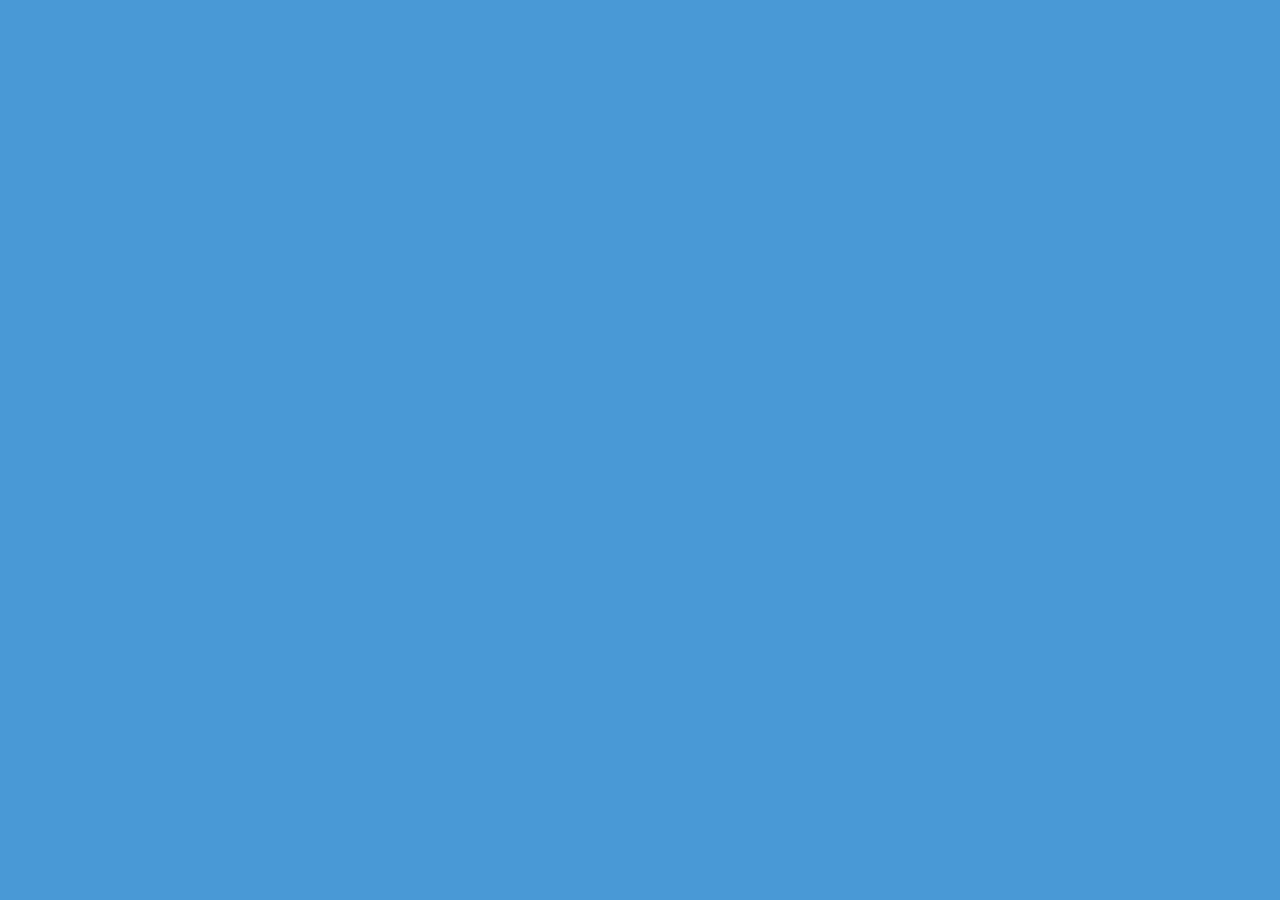
==== displayResult.html @ fd45b38d "Add files via upload" ====
<!DOCTYPE html>
<html lang="en">
	<head>
		<meta charset="UTF-8" />
		<meta http-equiv="X-UA-Compatible" content="IE=edge" />
		<meta name="viewport" content="width=device-width, initial-scale=1.0" />
		<title>Search Result</title>
		<link rel="stylesheet" href="./css/bootstrap.min.css" />
		<link rel="stylesheet" href="./css/style.css" />
	</head>
	<body>
		<!-- Top Navbar for small screen devices -->
		<nav class="navbar sticky-top navbar-light" id="topNav">
			<div class="container-fluid">
				<a class="navbar-brand" href="/index.html">
					<img src="/assets/icons/homeYellowBlackBG.png" alt="" />
				</a>

				<!-- SearchBox Content -->
				<div class="searchBox">
					<div class="autosuggest">
						<select name="" id="type">
							<option value="movie" selected>Movie</option>
							<option value="tv">TV Shows</option>
						</select>
						<input
							type="text"
							value=""
							autocomplete="off"
							aria-autocomplete="list"
							aria-controls="react-autowhatever-1"
							class="userInput"
							id="suggestion-search"
							placeholder="Please type here..."
							autocapitalize="off"
							autocorrect="off"
							onfocus="this.value=''"
						/>
					</div>
				</div>

				<a class="navbar-brand" href="#">
					<img src="/assets/icons/logo.jpg" alt="" />
				</a>
			</div>
		</nav>
		<!-- Main Content -->
		<main>
			<div class="container mainHolder"></div>
		</main>

		<!-- Script tags -->
		<script src="./js/jquery-3.6.0.min.js"></script>
		<script src="./js/bootstrap.min.js"></script>
		<script src="./js/forDisplayResult.js"></script>
	</body>
</html>
---- css/style.css ----
/* Variables */

/* Reset */
body,
p,
a,
ul,
li {
	margin: 0;
	padding: 0;
	color: white;
}

/* Base style */
body {
	background-color: rgb(27 128 204 / 80%);
}
.logo {
	/* background-color: black; */
	margin: 20px 0px;
	display: grid;
	grid-template-columns: 1fr 1fr 1fr;
}
#title {
	grid-column-start: 3;
	text-align: end;
}
#bottomNav img {
	width: 20px;
}
.sticky-top {
	justify-content: space-around;
}
.navbar-light .navbar-brand {
	margin: 0;
}
.autosuggest {
	height: 50px;
	align-items: center;
	display: none;
	justify-content: center;
}
/* .searchBox {
	display: none;
} */
input[type='text'] {
	border: 1px solid rgb(27 128 204 / 80%);
	width: 300px;
	outline: none;
	border-radius: 5px;
	text-align: center;
}
.content {
	display: grid;
	grid-template-columns: 1fr 2fr;
	grid-gap: 5px;
	padding: 10px;
	/* border-radius: 25px; */
	border: 1px solid var(--green);
}
#contentImage {
	border-radius: 25px;
	width: 150px;
}
.otherContainer {
	display: grid;
}
.more {
	max-width: 20vw;
	grid-row-start: 6;
	grid-column-start: 2;
	background-color: rgb(255 0 0 / 75%);
	color: white;
}
.more:hover {
	box-shadow: 0px 0px 20px 0px black;
	transition: 5ms;
}
.overviewContent {
	grid-row-start: 2;
	grid-column: 1/3;
}
.videoContent {
	padding: 10px;
	grid-row-start: 3;
	grid-column-start: 1;
	grid-column-end: 3;
}
#iframe {
	width: 275px;
	height: 225px;
}
.castCrew {
	display: grid;
	grid-template-columns: 0.5fr 1fr;
	grid-row-start: 4;
	grid-column: 1/3;
}
.commentContent {
	grid-row-start: 5;
	grid-column: 1/3;
}

.commentContent,
.castCrew,
.videoContent,
.overviewContent {
	display: none;
}
/* fonts */
* {
	font-size: 16px;
}
h3 {
	font-size: 20px;
}
h5 {
	font-size: 18px;
}

/* Media Queries */
@media screen and (min-width: 991px) {
	.more {
		max-width: 10vw;
	}
	/* .content {
		width: fit-content;
	} */
}
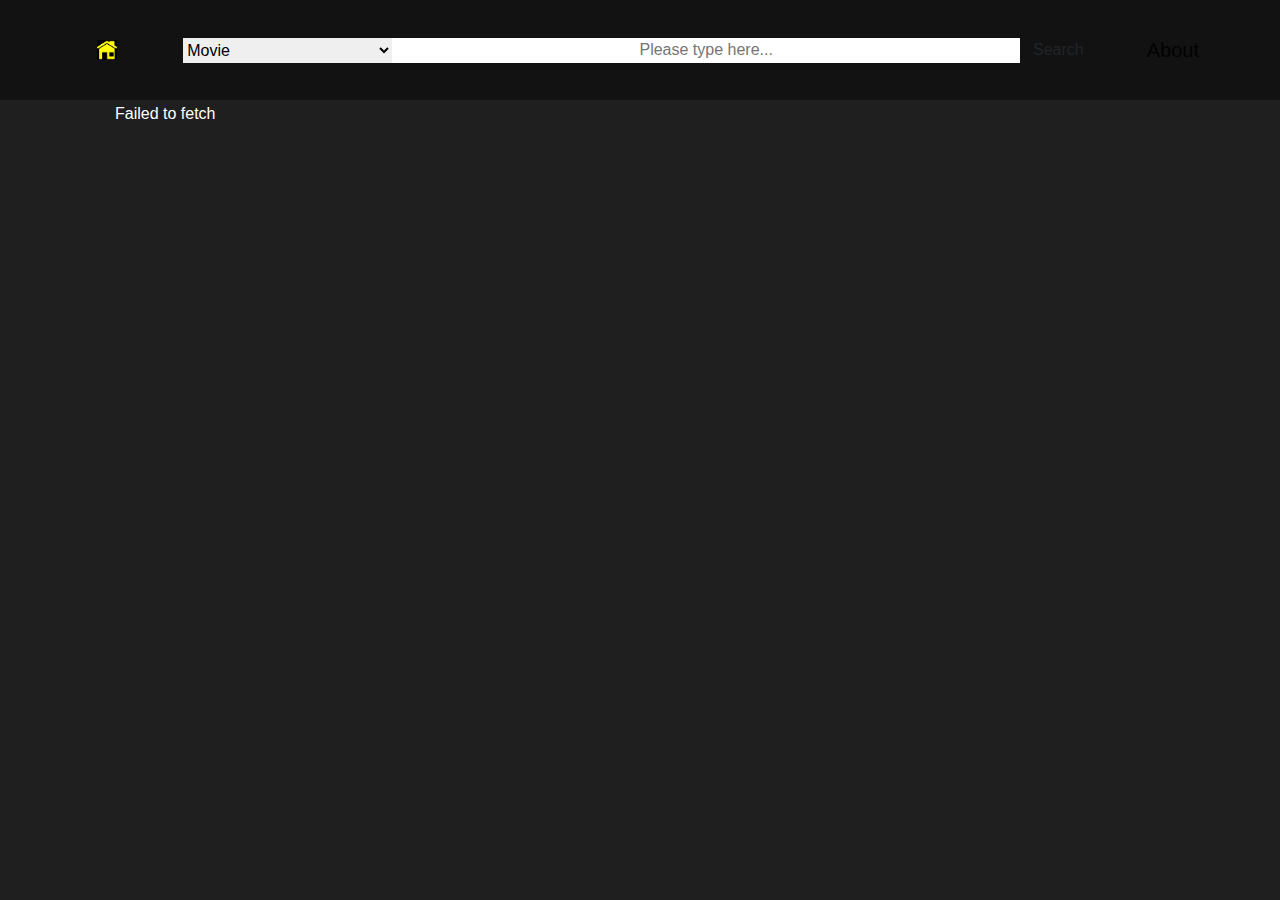
==== commit 6d76b258: "Update displayResult.html" ====
--- a/displayResult.html
+++ b/displayResult.html
@@ -36,12 +36,13 @@
 							autocorrect="off"
 							onfocus="this.value=''"
 						/>
+						<button type="button" class="btn yellowbtn" onclick="getUserInputButton()">
+							Search
+						</button>
 					</div>
 				</div>
 
-				<a class="navbar-brand" href="#">
-					<img src="/assets/icons/logo.jpg" alt="" />
-				</a>
+				<a class="navbar-brand" href="#"> About </a>
 			</div>
 		</nav>
 		<!-- Main Content -->
--- a/css/style.css
+++ b/css/style.css
@@ -13,7 +13,7 @@
 
 /* Base style */
 body {
-	background-color: rgb(27 128 204 / 80%);
+	background-color: rgb(31 31 31);
 }
 .logo {
 	/* background-color: black; */
@@ -25,7 +25,18 @@
 	grid-column-start: 3;
 	text-align: end;
 }
-#bottomNav img {
+#topNav {
+	height: 100px;
+	background-color: rgb(18 18 18);
+}
+#topNav option,
+select {
+	color: black;
+}
+#topNav p {
+	color: white;
+}
+#topNav img {
 	width: 20px;
 }
 .sticky-top {
@@ -37,39 +48,63 @@
 .autosuggest {
 	height: 50px;
 	align-items: center;
-	display: none;
+	display: flex;
 	justify-content: center;
 }
 /* .searchBox {
 	display: none;
 } */
+#type {
+	width: 25%;
+	height: 25px;
+	border: none;
+}
 input[type='text'] {
-	border: 1px solid rgb(27 128 204 / 80%);
-	width: 300px;
+	/* border: 1px solid rgb(27 128 204 / 80%); */
+	border: none;
+	width: 75%;
 	outline: none;
-	border-radius: 5px;
+	height: 25px;
+	/* border-radius: 5px; */
 	text-align: center;
+	color: black;
+}
+.padding {
+	padding: 0;
+}
+.searchBox {
+	width: 75%;
 }
 .content {
 	display: grid;
 	grid-template-columns: 1fr 2fr;
-	grid-gap: 5px;
-	padding: 10px;
-	/* border-radius: 25px; */
-	border: 1px solid var(--green);
+	grid-gap: 10px;
+	padding: 25px;
+	border-radius: 25px;
+	margin-bottom: 25px;
+	border: 1px solid #f3c318;
+}
+.imageContainer {
+	display: grid;
+	justify-items: center;
+	grid-row: 1/3;
+	align-items: center;
 }
 #contentImage {
 	border-radius: 25px;
-	width: 150px;
+	width: 100px;
 }
 .otherContainer {
 	display: grid;
+	grid-row: 1/3;
+	align-items: center;
 }
 .more {
-	max-width: 20vw;
-	grid-row-start: 6;
+	height: fit-content;
+	max-width: 40vw;
+	grid-row-start: 3;
 	grid-column-start: 2;
-	background-color: rgb(255 0 0 / 75%);
+	background-color: rgb(243, 195, 24);
 	color: white;
 }
 .more:hover {
@@ -77,27 +112,27 @@
 	transition: 5ms;
 }
 .overviewContent {
-	grid-row-start: 2;
+	grid-row-start: 3;
 	grid-column: 1/3;
 }
 .videoContent {
 	padding: 10px;
-	grid-row-start: 3;
+	grid-row-start: 4;
 	grid-column-start: 1;
 	grid-column-end: 3;
 }
 #iframe {
-	width: 275px;
-	height: 225px;
+	height: 175px;
+	width: 100%;
 }
 .castCrew {
 	display: grid;
 	grid-template-columns: 0.5fr 1fr;
-	grid-row-start: 4;
+	grid-row-start: 5;
 	grid-column: 1/3;
 }
 .commentContent {
-	grid-row-start: 5;
+	grid-row-start: 6;
 	grid-column: 1/3;
 }
 
@@ -109,21 +144,70 @@
 }
 /* fonts */
 * {
+	color: white;
 	font-size: 16px;
+	font-family: Roboto, Helvetica, Arial, sans-serif;
+	line-height: 24px;
 }
 h3 {
+	color: #f3c318;
 	font-size: 20px;
 }
 h5 {
+	color: #f3c318;
 	font-size: 18px;
 }
 
 /* Media Queries */
-@media screen and (min-width: 991px) {
+@media screen and (min-width: 321px) and (max-width: 480px) {
 	.more {
-		max-width: 10vw;
-	}
-	/* .content {
-		width: fit-content;
-	} */
-}
+		min-width: 10vw;
+		width: 125px;
+		border-radius: 15px;
+	}
+
+	#iframe {
+		width: 100%;
+		height: 225px;
+	}
+}
+
+@media screen and (min-width: 481px) and (max-width: 768px) {
+	.more {
+		min-width: 10vw;
+		width: 125px;
+		border-radius: 15px;
+	}
+	#iframe {
+		width: 100%;
+		height: 325px;
+	}
+	.otherContainer {
+		margin-top: 10px;
+		/* margin-left: -15%; */
+	}
+}
+
+@media screen and (min-width: 769px) {
+	.more {
+		min-width: 12.5vw;
+		width: 130px;
+		border-radius: 15px;
+	}
+	#iframe {
+		width: 100%;
+		height: 400px;
+		/* margin-left: 12.5%; */
+	}
+	#contentImage {
+		width: 150px;
+	}
+	.content {
+		grid-template-columns: 0.75fr 1.5fr 0.5fr;
+	}
+	.navbar-brand {
+		display: flex;
+		width: 12.5%;
+		justify-content: center;
+	}
+}
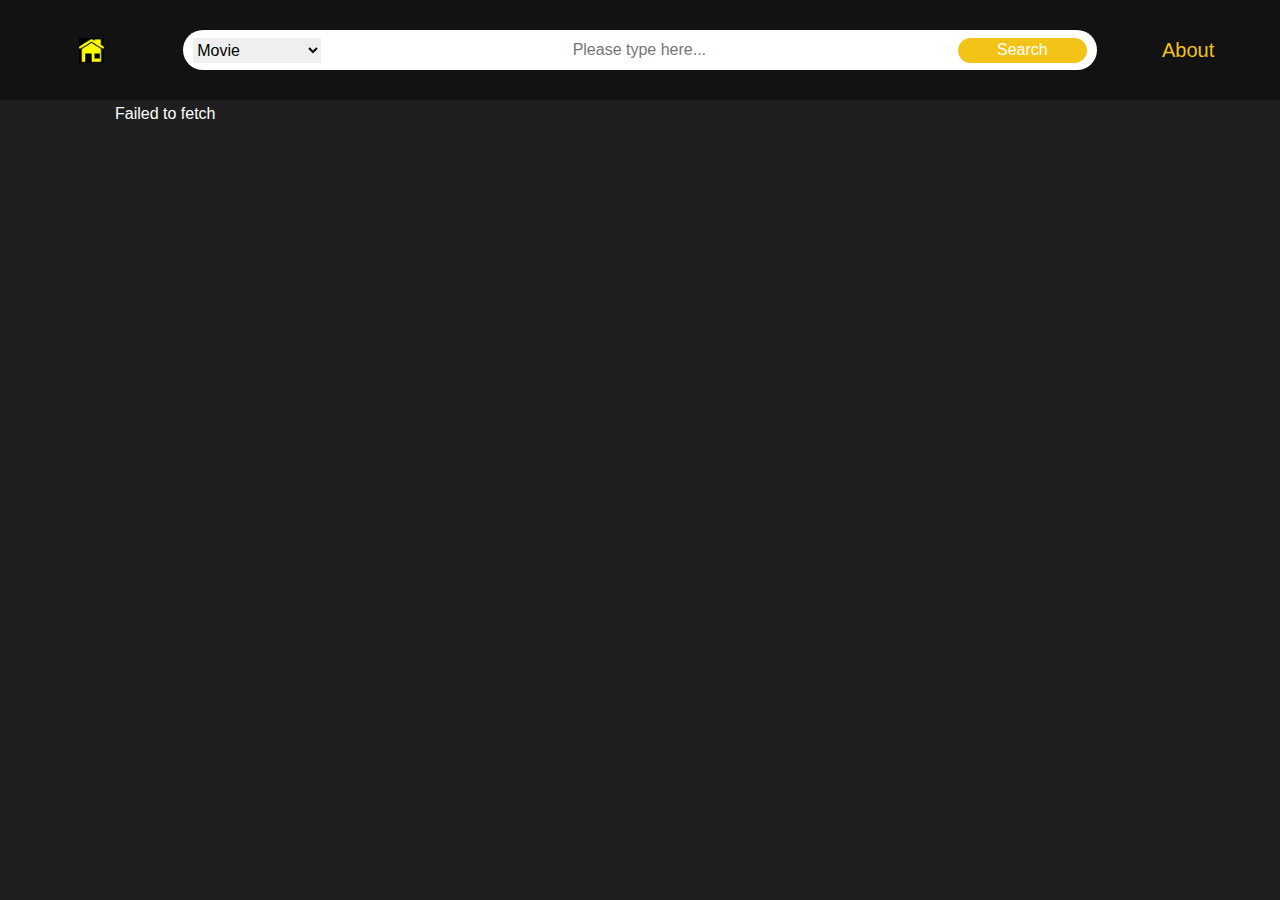
==== commit ff022770: "Update displayResult.html" ====
--- a/displayResult.html
+++ b/displayResult.html
@@ -42,7 +42,7 @@
 					</div>
 				</div>
 
-				<a class="navbar-brand" href="#"> About </a>
+				<a class="navbar-brand" href="/index.html#About"> About </a>
 			</div>
 		</nav>
 		<!-- Main Content -->
--- a/css/style.css
+++ b/css/style.css
@@ -1,5 +1,7 @@
 /* Variables */
-
+:root {
+	--primary: #f3c318;
+}
 /* Reset */
 body,
 p,
@@ -43,26 +45,47 @@
 	justify-content: space-around;
 }
 .navbar-light .navbar-brand {
+	color: var(--primary);
 	margin: 0;
 }
+.navbar-light .navbar-brand:hover {
+	color: white;
+}
+.searchBox {
+	width: 75%;
+	height: 40px;
+	background-color: white;
+	display: flex;
+	align-items: center;
+	border-radius: 20px;
+}
 .autosuggest {
-	height: 50px;
-	align-items: center;
-	display: flex;
-	justify-content: center;
+	margin: 10px;
+	width: 100%;
+	align-items: center;
+	display: flex;
+}
+.yellowbtn {
+	background-color: var(--primary);
+	height: 25px;
+	display: grid;
+	align-content: center;
+	color: white;
+	width: 15%;
+	border-radius: 20px;
 }
 /* .searchBox {
 	display: none;
 } */
 #type {
-	width: 25%;
+	width: 15%;
 	height: 25px;
 	border: none;
 }
 input[type='text'] {
 	/* border: 1px solid rgb(27 128 204 / 80%); */
 	border: none;
-	width: 75%;
+	width: 70%;
 	outline: none;
 	height: 25px;
 	/* border-radius: 5px; */
@@ -72,8 +95,26 @@
 .padding {
 	padding: 0;
 }
-.searchBox {
-	width: 75%;
+
+#About {
+	height: 200px;
+	background-color: white;
+	justify-content: center;
+	display: flex;
+}
+#About p {
+	align-self: center;
+	color: black;
+}
+#yellow {
+	color: var(--primary);
+}
+#trending {
+	display: flex;
+	font-weight: bolder;
+	font-size: 30px;
+	margin: 25px;
+	justify-content: center;
 }
 .content {
 	display: grid;
@@ -82,7 +123,7 @@
 	padding: 25px;
 	border-radius: 25px;
 	margin-bottom: 25px;
-	border: 1px solid #f3c318;
+	border: 1px solid var(--primary);
 }
 .imageContainer {
 	display: grid;
@@ -104,7 +145,7 @@
 	max-width: 40vw;
 	grid-row-start: 3;
 	grid-column-start: 2;
-	background-color: rgb(243, 195, 24);
+	background-color: var(--primary);
 	color: white;
 }
 .more:hover {
@@ -150,22 +191,43 @@
 	line-height: 24px;
 }
 h3 {
-	color: #f3c318;
+	color: var(--primary);
 	font-size: 20px;
 }
 h5 {
-	color: #f3c318;
+	color: var(--primary);
 	font-size: 18px;
 }
 
 /* Media Queries */
 @media screen and (min-width: 321px) and (max-width: 480px) {
+	* {
+		font-size: small;
+	}
 	.more {
 		min-width: 10vw;
 		width: 125px;
 		border-radius: 15px;
 	}
-
+	.searchBox {
+		width: 80%;
+	}
+	.autosuggest {
+		margin: 10px;
+	}
+	#aboutA {
+		width: 10%;
+		font-size: small;
+	}
+	#type {
+		width: 25%;
+	}
+	input[type='text'] {
+		width: 50%;
+	}
+	.yellowbtn {
+		width: 25%;
+	}
 	#iframe {
 		width: 100%;
 		height: 225px;
@@ -182,6 +244,12 @@
 		width: 100%;
 		height: 325px;
 	}
+	.searchBox {
+		width: 80%;
+	}
+	.yellowbtn {
+		width: 25%;
+	}
 	.otherContainer {
 		margin-top: 10px;
 		/* margin-left: -15%; */
@@ -210,4 +278,16 @@
 		width: 12.5%;
 		justify-content: center;
 	}
-}
+	#topNav img {
+		width: 25px;
+	}
+	.navbar-light .navbar-brand {
+		width: 10%;
+	}
+	.yellowbtn {
+		width: 15%;
+	}
+	input[type='text'] {
+		width: 75%;
+	}
+}
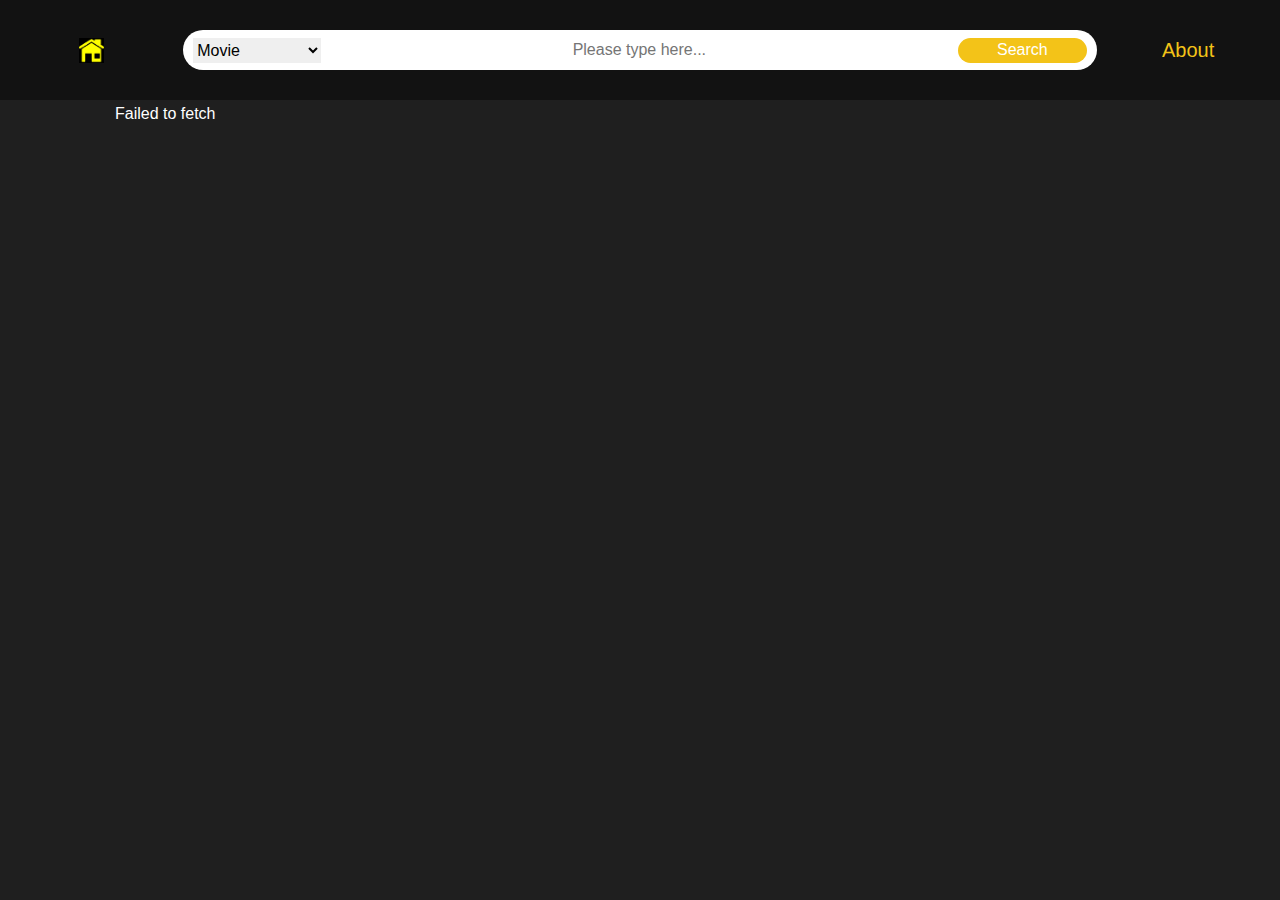
==== commit 81efdc0b: "Update displayResult.html" ====
--- a/displayResult.html
+++ b/displayResult.html
@@ -5,6 +5,7 @@
 		<meta http-equiv="X-UA-Compatible" content="IE=edge" />
 		<meta name="viewport" content="width=device-width, initial-scale=1.0" />
 		<title>Search Result</title>
+		<link rel="icon" href="/assets/icons/theater.png" />
 		<link rel="stylesheet" href="./css/bootstrap.min.css" />
 		<link rel="stylesheet" href="./css/style.css" />
 	</head>
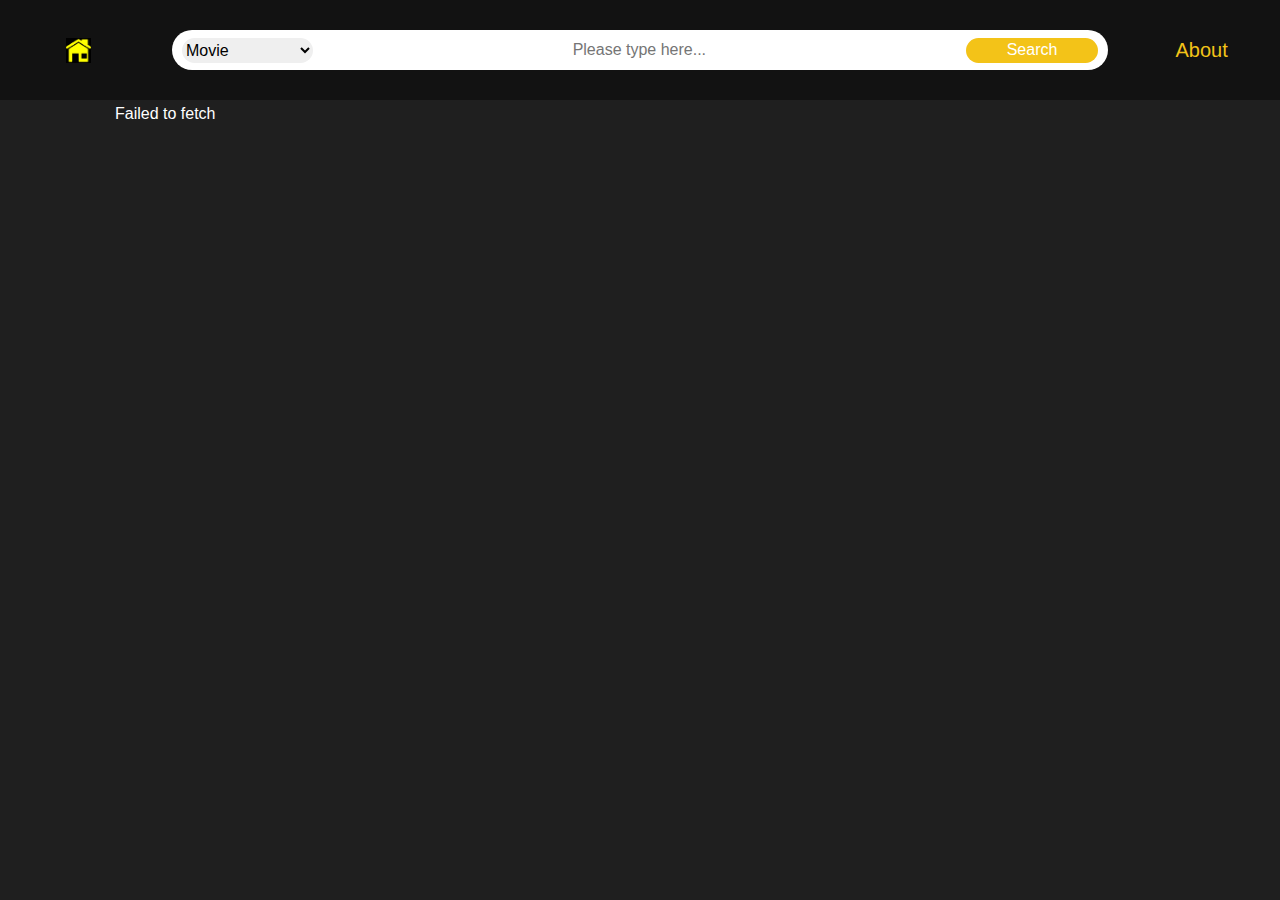
==== commit 4a664d0b: "Update displayResult.html" ====
--- a/displayResult.html
+++ b/displayResult.html
@@ -12,7 +12,7 @@
 	<body>
 		<!-- Top Navbar for small screen devices -->
 		<nav class="navbar sticky-top navbar-light" id="topNav">
-			<div class="container-fluid">
+			<div class="container-fluid padding">
 				<a class="navbar-brand" href="/index.html">
 					<img src="/assets/icons/homeYellowBlackBG.png" alt="" />
 				</a>
--- a/css/style.css
+++ b/css/style.css
@@ -81,9 +81,9 @@
 	width: 15%;
 	height: 25px;
 	border: none;
+	border-radius: 20px;
 }
 input[type='text'] {
-	/* border: 1px solid rgb(27 128 204 / 80%); */
 	border: none;
 	width: 70%;
 	outline: none;
